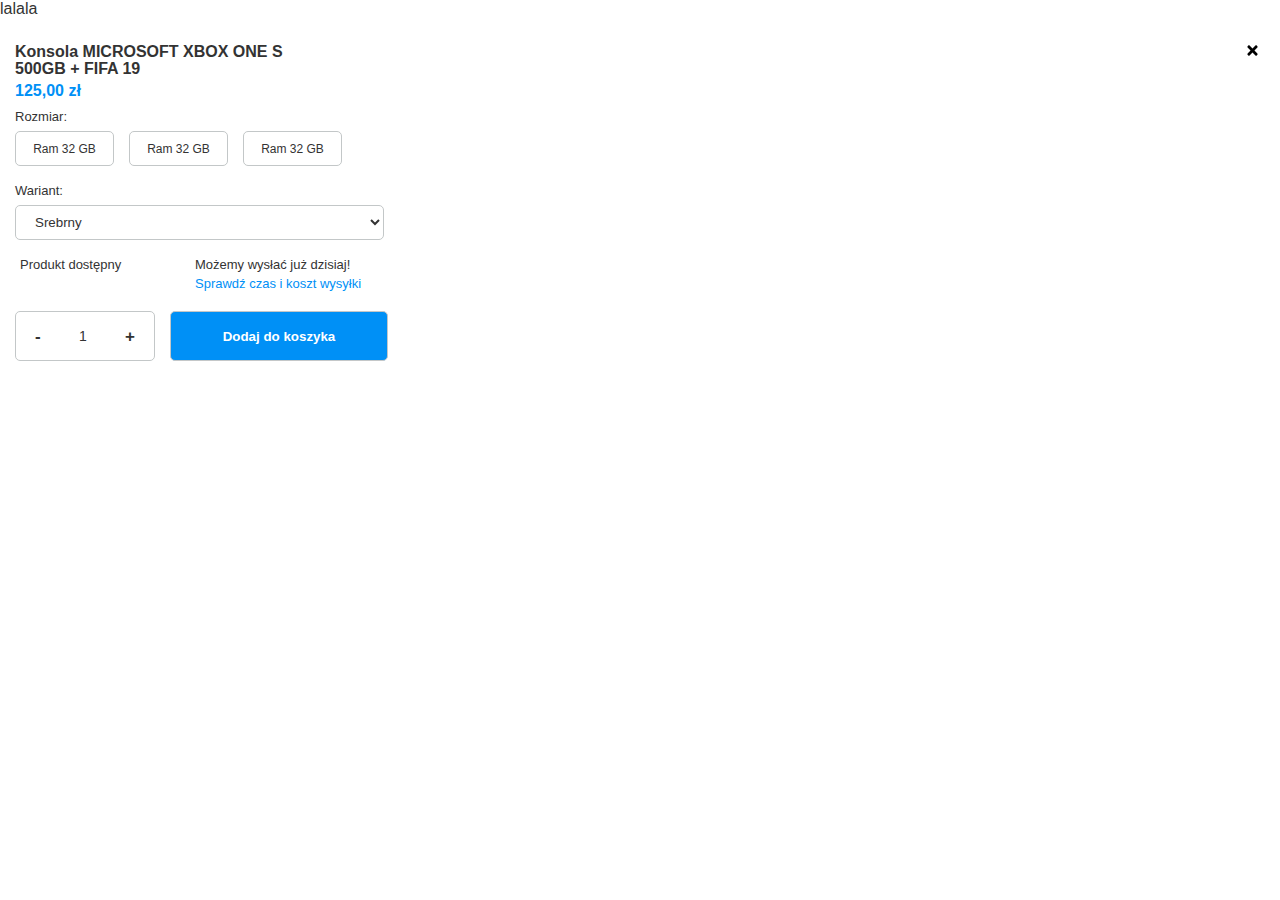
==== test.html @ 00e73c53 "display name, size, color dynamic from json data" ====
<!DOCTYPE html>
<html lang="en">
<head>
    <meta charset="UTF-8">
    <meta http-equiv="X-UA-Compatible" content="IE=edge">
    <meta name="viewport" content="width=device-width, initial-scale=1.0">
    <title>Document</title>
    <link rel="stylesheet" href="style.css">
</head>
<body>
    

  
            <section class="popUp__box-left">
                <div>lalala</div>
            </section>
            <section class="popUp__box-right">
                <div class="popUp__box-header">
                     <h1 class="popUp__box-name">Konsola MICROSOFT XBOX ONE S 500GB + FIFA 19</h1>
                    
                     <img class="popUp__button-close" id="popUp__button-close" aria-label="close popup" src="./svg/times-solid.svg" alt="close button" aria-hidden="true"/>
                </div>
                <div class="popUp__box-price">125,00 zł</div>
                <div class="popUp__box-size">Rozmiar:</div>
                <div class="popUp__size-wrapper">
                    <input type="radio" id="radio-btn-1" name="radio-btns">
                    <label for="radio-btn-1" class="popUp__size">Ram 32 GB</label>
                    <input type="radio" id="radio-btn-2" name="radio-btns">
                    <label for="radio-btn-2" class="popUp__size">Ram 32 GB</label>
                    <input type="radio" id="radio-btn-3" name="radio-btns">
                    <label for="radio-btn-3" class="popUp__size">Ram 32 GB</label>

                </div>
                <label for="variant" class="popUp__box-variant">Wariant:</label>
                <div class="popUp__variant-wrapper">
                    <select name="variant" id="variant">
                        <option value="Srebrny">Srebrny</option>
                        <option value="Czarny">Czarny</option>
                        <option value="Biały">Biały</option>
                    </select>
                </div>
                <div class="popUp__box-availability">
                    <div class="popUp__availability">
                        <i class="fas fa-check"></i>
                        <span class="popUp__availability-content">Produkt dostępny</span>
                    </div>
                    <div class="popUp__box-shipment">
                        <div class="popUp__time"><i class="fas fa-history"></i></div>
                        <div>
                            <h5>Możemy wysłać już dzisiaj!</h5>
                            <h5 class="popUp_shipment-cost">Sprawdź czas i koszt wysyłki</h5>
                        </div>
                    </div>
                </div>
                <div class="popUp__box-buttons">
                    <div class="popUp__AddSubtract">
                        <span class="popUp__buttons-style" id="subtract">-</span>
                        <span class="popUp__buttons-styleNumber">1</span>
                        <span class="popUp__buttons-style" id="add">+</span>
                    </div>
                    <div>  <button class="button buy__button" id="buy" type="button" aria-label="buy button">
                        Dodaj do koszyka
                    </button></div>
                </div>
            </section>
      

</body>
</html>
---- style.css ----
* {
    box-sizing: border-box;
    padding: 0;
    margin: 0;
    font-family: Arial, Helvetica, sans-serif;
    color: #333;
}

.button {
    color: #fff;
    size: 15px;
    line-height: 17px;
    font-weight: bold;
    background-color: #0090F6;
    border: 1px solid #C4C7C8;
    border-radius: 5px;
    width: 218px;
    height: 50px;
    cursor: pointer;
    transition: all .25s ease;
}
.main__button {
    position: absolute;
    top: 50%;
    left: 50%;
    transform: translate3d(-50%, -50%, 0);
}

.button:hover {
    color: #0090F6;
    background-color: #fff;
    border: 2px solid #0090F6;

}

.popUp {
    position: fixed;
    top: 0;
    left: 0;
    width: 100%;
    height: 100%;
    background-color: rgba(0, 0, 0, 0.2);
    opacity: 1;
    visibility: visible;
}

.popUp__box {
    display: grid;
    grid-template-columns: 340px 405px;
    grid-template-areas: "slider content";
    position: absolute;
    top: 50%;
    left: 50%;
    transform: translate3d(-50%, -50%, 0);
    width: 745px;
    height: 384px;
    border: 1px solid #707070;
    border-radius: 5px;
    background-color:#fff;
}
.popUp--hidden {
    opacity: 0;
    visibility: hidden;
}
.popUp__box-right {
    margin: 25px 20px 25px 15px;
    grid-area: content;
}
.popUp__box-left {
    grid-area: slider;
}
.popUp__box-header{
}
.popUp__box-header {
    display: flex;
    justify-content: space-between;
    align-items: flex-start;  
}
.popUp__box-name {
    width: 315px;
    height: 39px;
    font-weight: bold;
    font-size: 16px;
    line-height: 17px;
}
.popUp__button-close {
    width: 15.14px;
    height: 15.13px;
    cursor: pointer;
}
.popUp__box-price {
    width: 315px;
    height: 25px;
    color: #0090F6;
    font-weight: bold;
    font-size: 16px;
    line-height: 17px;
}
.popUp__box-size {
    font-size: 13px;
    line-height: 19px;
    margin-bottom: 5px;
}
.popUp__size-wrapper {
    width: 327px;
    height: 35px;
    display: flex;
    justify-content: space-between;
    margin-bottom: 15px;
}
input[type=radio]{
    display:none;
}
.popUp__size {
    font-size: 12px;
    line-height: 35px;
    width: 99px;
    text-align: center;
    border: 1px solid #C3C7C8;
    border-radius: 5px;
    cursor: pointer;
}
.popUp__size-checked {
    border: 2px solid #0090F6;
}
input[type="radio"]:checked + label {
    border: 2px solid #0090F6;
}

.popUp__box-variant {
    font-size: 13px;
    line-height: 19px;
}
#variant {
    margin-top: 5px;
}
.popUp__variant-wrapper{
    width: 369px;
    height: 35px;
}
select {
    width: 100%;
    height: 100%;
    border: 1px solid #C3C7C8;
    border-radius: 5px;
    background-color: transparent;
    cursor: pointer;
    outline: none;
    padding-left: 15px; 
    padding-right: 25px;
}
.popUp__box-availability {
    display: flex;
    /* align-items: flex; */
    width: 359px;
    height: 31px;
    margin-top: 20px;
    margin-bottom: 25px;
}
.popUp__availability {
    width: 150px;
}
.popUp__availability i {
width: 15px;
height: 11.5;
color: #5CBA0E;
fill: currentColor;
margin-right: 5px;
padding-top: 5px;
}
.popUp__time {
    display: flex;
    align-items: center;
    width: 30px;
    padding-left: 5px;
}
.popUp__time i {
    width: 15px;
    height: 15.9px;
}
.popUp__availability-content {
    font-size: 13px;
    line-height: 19px;
}
.popUp__box-shipment {
    display: flex;
    width: 209px;
}
h5 {
    font-size: 13px;
    line-height: 19px;
    font-weight: normal; 
}
.popUp_shipment-cost {
    color: #0090F6;
    cursor: pointer;
}
.popUp__box-buttons {
    display: flex;
}
.popUp__buttons-style {
    font-size: 17px;
    font-weight: bold;
    line-height: 35px;
}
.popUp__buttons-styleNumber {
    font-size: 14px;
    font-weight: normal;
    line-height: 35px;
}
.popUp__AddSubtract {
    display: flex;
    align-items: center;
    justify-content: space-around;
    width: 140px;
    height: 50px;
    border: 1px solid #C3C7C8;
    border-radius: 5px;
    margin-right: 15px;
}







@media screen and (max-width: 780px) {
    .popUp__box {
        width: 405px;
        height: 768px;
        grid-template-columns: 1fr;
        grid-template-rows: 1fr 1fr;
        grid-template-areas: 
        "slider"
        "content";
    }
    .popUp__box-right {
        /* border-top: 1px solid #707070; */
    }
}
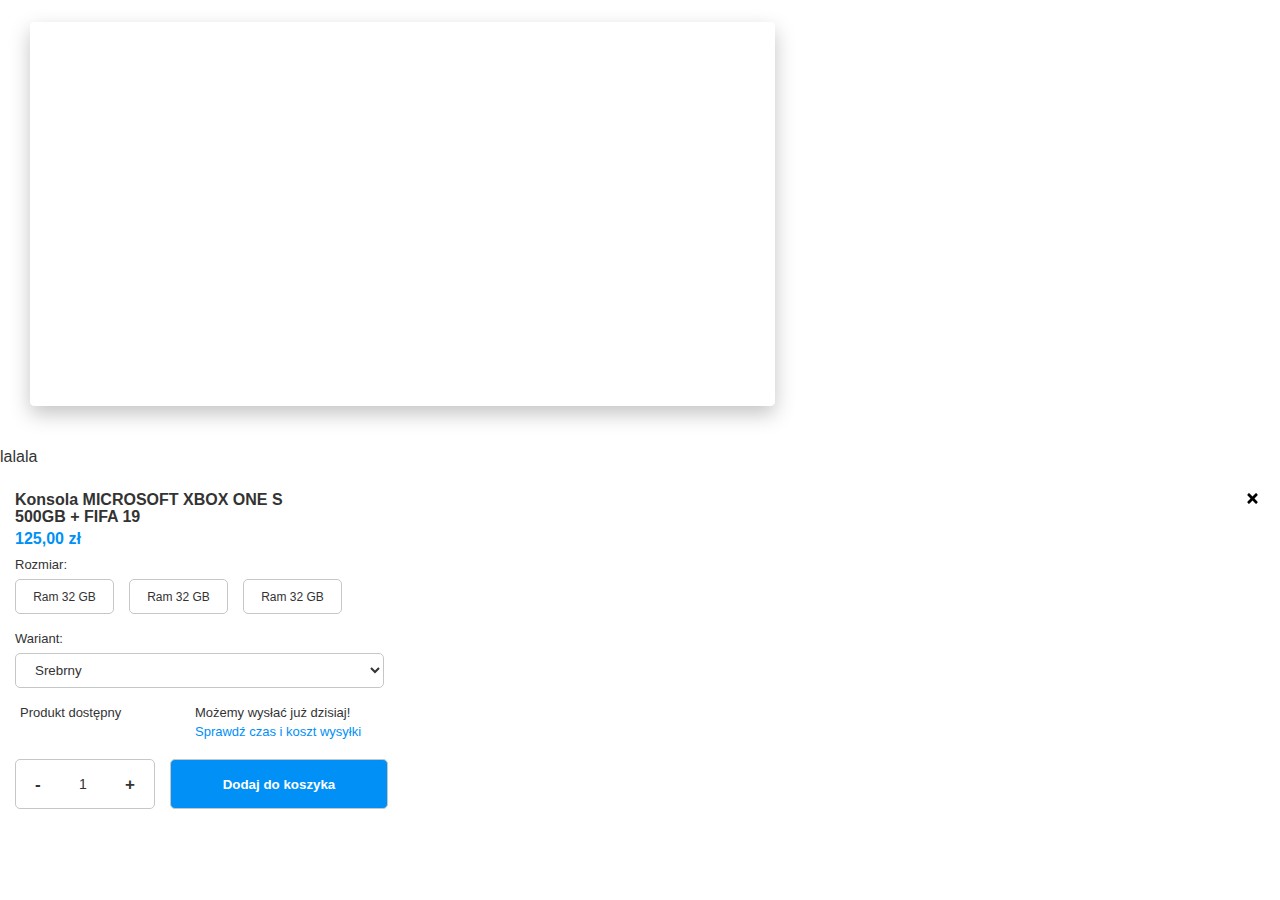
==== commit 7848a8b8: "all function with selected options working, have to clean code and add add to cart button" ====
--- a/test.html
+++ b/test.html
@@ -9,60 +9,82 @@
 </head>
 <body>
     
+    <svg xmlns="http://www.w3.org/2000/svg" xmlns:xlink="http://www.w3.org/1999/xlink" width="805" height="444" viewBox="0 0 805 444">
+        <defs>
+          <filter id="Rectangle_217" x="0" y="0" width="805" height="444" filterUnits="userSpaceOnUse">
+            <feOffset dy="8" input="SourceAlpha"/>
+            <feGaussianBlur stdDeviation="10" result="blur"/>
+            <feFlood flood-opacity="0.231"/>
+            <feComposite operator="in" in2="blur"/>
+            <feComposite in="SourceGraphic"/>
+          </filter>
+        </defs>
+        <g id="Component_32_1" data-name="Component 32 – 1" transform="translate(30 22)">
+          <g transform="matrix(1, 0, 0, 1, -30, -22)" filter="url(#Rectangle_217)">
+            <rect id="Rectangle_217-2" data-name="Rectangle 217" width="745" height="384" rx="5" transform="translate(30 22)" fill="#fff"/>
+          </g>
+        </g>
 
+
+
+      </svg>
+
+
+
+
+      <section class="popUp__box-left">
+          <div>lalala</div>
+      </section>
+      <section class="popUp__box-right">
+          <div class="popUp__box-header">
+               <h1 class="popUp__box-name">Konsola MICROSOFT XBOX ONE S 500GB + FIFA 19</h1>
+              
+               <img class="popUp__button-close" id="popUp__button-close" aria-label="close popup" src="./svg/times-solid.svg" alt="close button" aria-hidden="true"/>
+          </div>
+          <div class="popUp__box-price">125,00 zł</div>
+          <div class="popUp__box-size">Rozmiar:</div>
+          <div class="popUp__size-wrapper">
+              <input type="radio" id="radio-btn-1" name="radio-btns">
+              <label for="radio-btn-1" class="popUp__size">Ram 32 GB</label>
+              <input type="radio" id="radio-btn-2" name="radio-btns">
+              <label for="radio-btn-2" class="popUp__size">Ram 32 GB</label>
+              <input type="radio" id="radio-btn-3" name="radio-btns">
+              <label for="radio-btn-3" class="popUp__size">Ram 32 GB</label>
+
+          </div>
+          <label for="variant" class="popUp__box-variant">Wariant:</label>
+          <div class="popUp__variant-wrapper">
+              <select name="variant" id="variant">
+                  <option value="Srebrny">Srebrny</option>
+                  <option value="Czarny">Czarny</option>
+                  <option value="Biały">Biały</option>
+              </select>
+          </div>
+          <div class="popUp__box-availability">
+              <div class="popUp__availability">
+                  <i class="fas fa-check"></i>
+                  <span class="popUp__availability-content">Produkt dostępny</span>
+              </div>
+              <div class="popUp__box-shipment">
+                  <div class="popUp__time"><i class="fas fa-history"></i></div>
+                  <div>
+                      <h5>Możemy wysłać już dzisiaj!</h5>
+                      <h5 class="popUp_shipment-cost">Sprawdź czas i koszt wysyłki</h5>
+                  </div>
+              </div>
+          </div>
+          <div class="popUp__box-buttons">
+              <div class="popUp__AddSubtract">
+                  <span class="popUp__buttons-style" id="subtract">-</span>
+                  <span class="popUp__buttons-styleNumber">1</span>
+                  <span class="popUp__buttons-style" id="add">+</span>
+              </div>
+              <div>  <button class="button buy__button" id="buy" type="button" aria-label="buy button">
+                  Dodaj do koszyka
+              </button></div>
+          </div>
+      </section>
   
-            <section class="popUp__box-left">
-                <div>lalala</div>
-            </section>
-            <section class="popUp__box-right">
-                <div class="popUp__box-header">
-                     <h1 class="popUp__box-name">Konsola MICROSOFT XBOX ONE S 500GB + FIFA 19</h1>
-                    
-                     <img class="popUp__button-close" id="popUp__button-close" aria-label="close popup" src="./svg/times-solid.svg" alt="close button" aria-hidden="true"/>
-                </div>
-                <div class="popUp__box-price">125,00 zł</div>
-                <div class="popUp__box-size">Rozmiar:</div>
-                <div class="popUp__size-wrapper">
-                    <input type="radio" id="radio-btn-1" name="radio-btns">
-                    <label for="radio-btn-1" class="popUp__size">Ram 32 GB</label>
-                    <input type="radio" id="radio-btn-2" name="radio-btns">
-                    <label for="radio-btn-2" class="popUp__size">Ram 32 GB</label>
-                    <input type="radio" id="radio-btn-3" name="radio-btns">
-                    <label for="radio-btn-3" class="popUp__size">Ram 32 GB</label>
-
-                </div>
-                <label for="variant" class="popUp__box-variant">Wariant:</label>
-                <div class="popUp__variant-wrapper">
-                    <select name="variant" id="variant">
-                        <option value="Srebrny">Srebrny</option>
-                        <option value="Czarny">Czarny</option>
-                        <option value="Biały">Biały</option>
-                    </select>
-                </div>
-                <div class="popUp__box-availability">
-                    <div class="popUp__availability">
-                        <i class="fas fa-check"></i>
-                        <span class="popUp__availability-content">Produkt dostępny</span>
-                    </div>
-                    <div class="popUp__box-shipment">
-                        <div class="popUp__time"><i class="fas fa-history"></i></div>
-                        <div>
-                            <h5>Możemy wysłać już dzisiaj!</h5>
-                            <h5 class="popUp_shipment-cost">Sprawdź czas i koszt wysyłki</h5>
-                        </div>
-                    </div>
-                </div>
-                <div class="popUp__box-buttons">
-                    <div class="popUp__AddSubtract">
-                        <span class="popUp__buttons-style" id="subtract">-</span>
-                        <span class="popUp__buttons-styleNumber">1</span>
-                        <span class="popUp__buttons-style" id="add">+</span>
-                    </div>
-                    <div>  <button class="button buy__button" id="buy" type="button" aria-label="buy button">
-                        Dodaj do koszyka
-                    </button></div>
-                </div>
-            </section>
       
 
 </body>
--- a/style.css
+++ b/style.css
@@ -24,6 +24,7 @@
     top: 50%;
     left: 50%;
     transform: translate3d(-50%, -50%, 0);
+    box-shadow: 0 3px 7px rgba(0, 0, 0, 0.5);
 }
 
 .button:hover {
@@ -57,6 +58,7 @@
     border: 1px solid #707070;
     border-radius: 5px;
     background-color:#fff;
+    box-shadow: 0 3px 7px rgba(0, 0, 0, 0.5);
 }
 .popUp--hidden {
     opacity: 0;
@@ -66,8 +68,25 @@
     margin: 25px 20px 25px 15px;
     grid-area: content;
 }
+.popUp__slider-wrapper {
+    width: 306px;
+    height: 166px;
+    display: flex;
+    align-items: center;
+    justify-content: center;
+    flex: 1;
+    transform: translate(rota);
+}
+.popUp__slider-wrapper svg {
+    margin: 0;
+
+}
+
+
 .popUp__box-left {
     grid-area: slider;
+    display: flex;
+    align-items: center;
 }
 .popUp__box-header{
 }
@@ -218,7 +237,12 @@
     border-radius: 5px;
     margin-right: 15px;
 }
-
+#subtract, #add {
+    cursor: pointer;
+}
+.hidden {
+    display: none;
+}
 
 
 
@@ -228,9 +252,11 @@
 @media screen and (max-width: 780px) {
     .popUp__box {
         width: 405px;
-        height: 768px;
+        /* height: 768px; */
+        height: 600px;
+
         grid-template-columns: 1fr;
-        grid-template-rows: 1fr 1fr;
+        grid-template-rows: 207px 393px;
         grid-template-areas: 
         "slider"
         "content";
